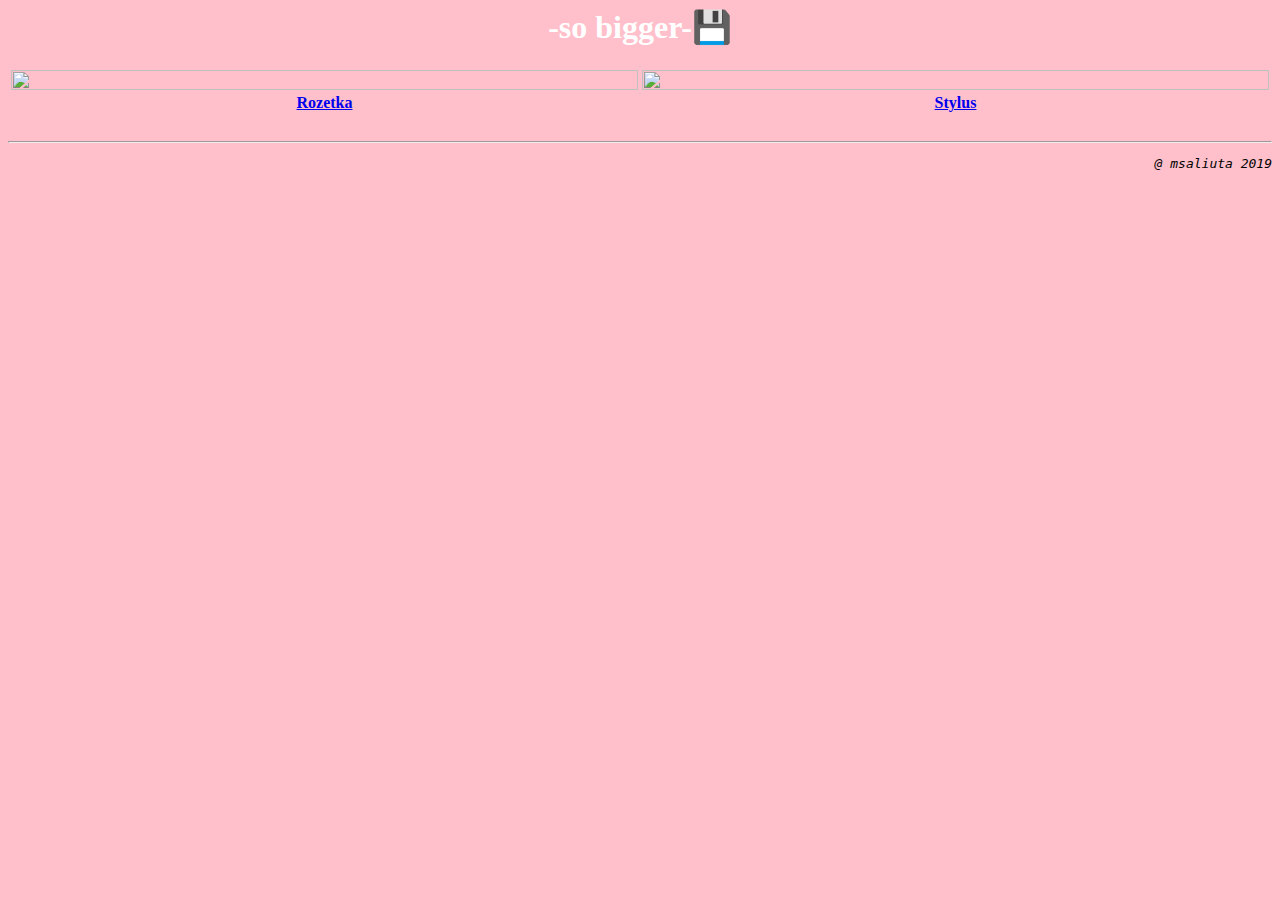
==== day00/ex00/basics.html @ 9a53f830 "ex00 ready" ====
<html>
<head>
    <meta charset="utf-8" />
    <title>Basics</title>
    <style>
        body {
            background-color: pink;
        }
        .ttl {
            color: white;
            text-align: center;
        }
        table {
            width: 100%;
        }
        th {
            width: 45%;
        }
        img {
            width: 100%;
        }
        .copyright{
            text-align: right;
            font-family: monospace;
            font-style: italic
        }
    </style>
</head>
<body>
<div class="ttl">
    <header>
        <h1> -so bigger-&#128190;</h1>
    </header>
</div>
<div>
    <table>
        <tr>
            <th><img src="https://www.em-store.com.ua/upload/iblock/188/Modul-vygruzki-tovarov-na-Rozetka-Nikolaev.png"></th>
            <th><img src="https://stylus.ua/images/logo_og_big.png"></th>
        </tr>
        <tr>
            <th><a href="https://rozetka.com.ua">Rozetka</a></th>
            <th><a href="https://stylus.ua">Stylus</a></th>
        </tr>
    </table><br />
    <hr>
    <div>
        <p class="copyright">@ msaliuta 2019</p>
    </div>
</body>
</html>
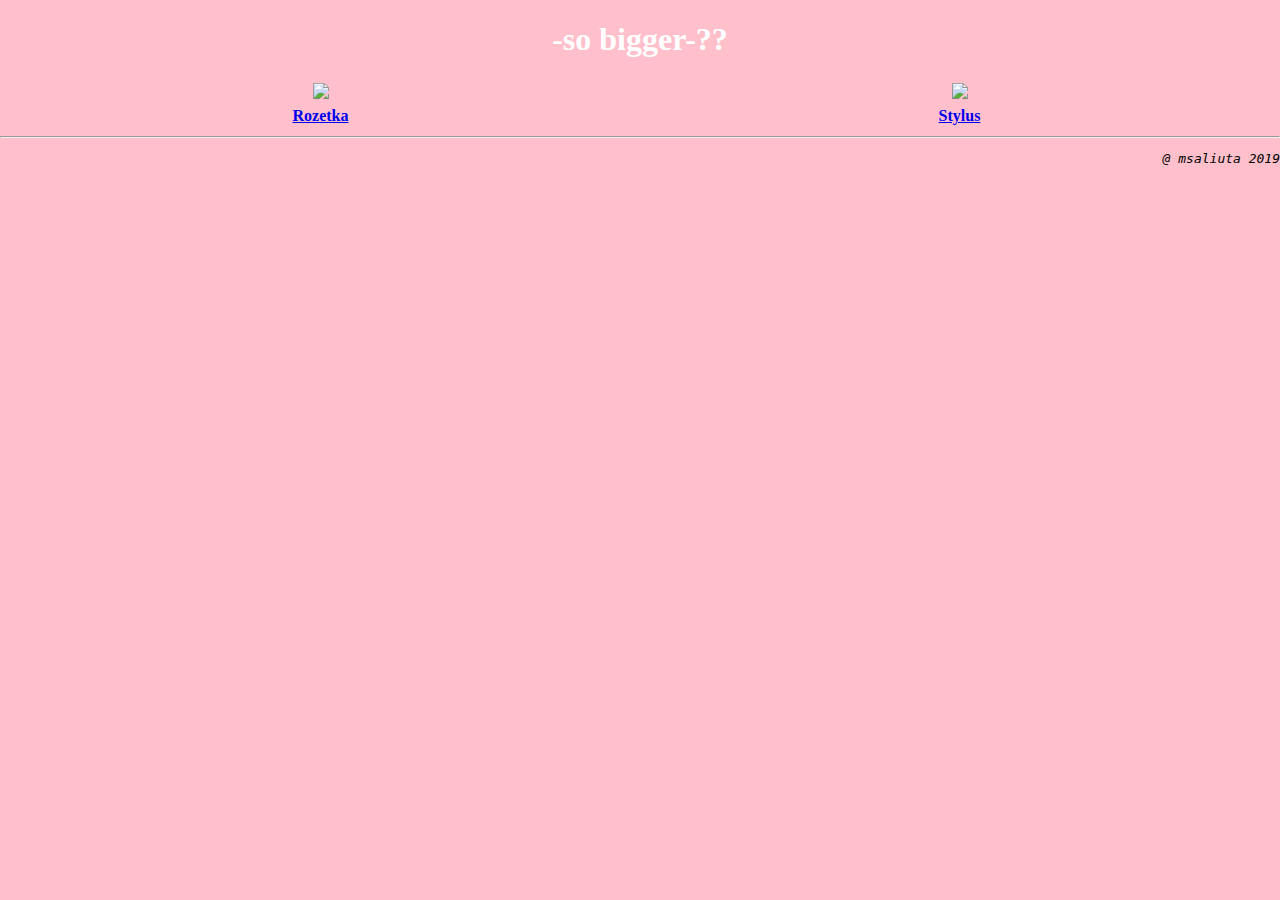
==== commit c3cacfcf: "ex01 ready" ====
--- a/day00/ex00/basics.html
+++ b/day00/ex00/basics.html
@@ -1,10 +1,12 @@
+<!DOCTYPE html>
 <html>
 <head>
-    <meta charset="utf-8" />
     <title>Basics</title>
     <style>
         body {
             background-color: pink;
+            margin: 0px;
+            padding 0px;
         }
         .ttl {
             color: white;
@@ -29,7 +31,7 @@
 <body>
 <div class="ttl">
     <header>
-        <h1> -so bigger-&#128190;</h1>
+        <h1> -so bigger-??</h1>
     </header>
 </div>
 <div>
@@ -42,9 +44,9 @@
             <th><a href="https://rozetka.com.ua">Rozetka</a></th>
             <th><a href="https://stylus.ua">Stylus</a></th>
         </tr>
-    </table><br />
+    </table>
     <hr>
-    <div>
+    <div class="brd">
         <p class="copyright">@ msaliuta 2019</p>
     </div>
 </body>
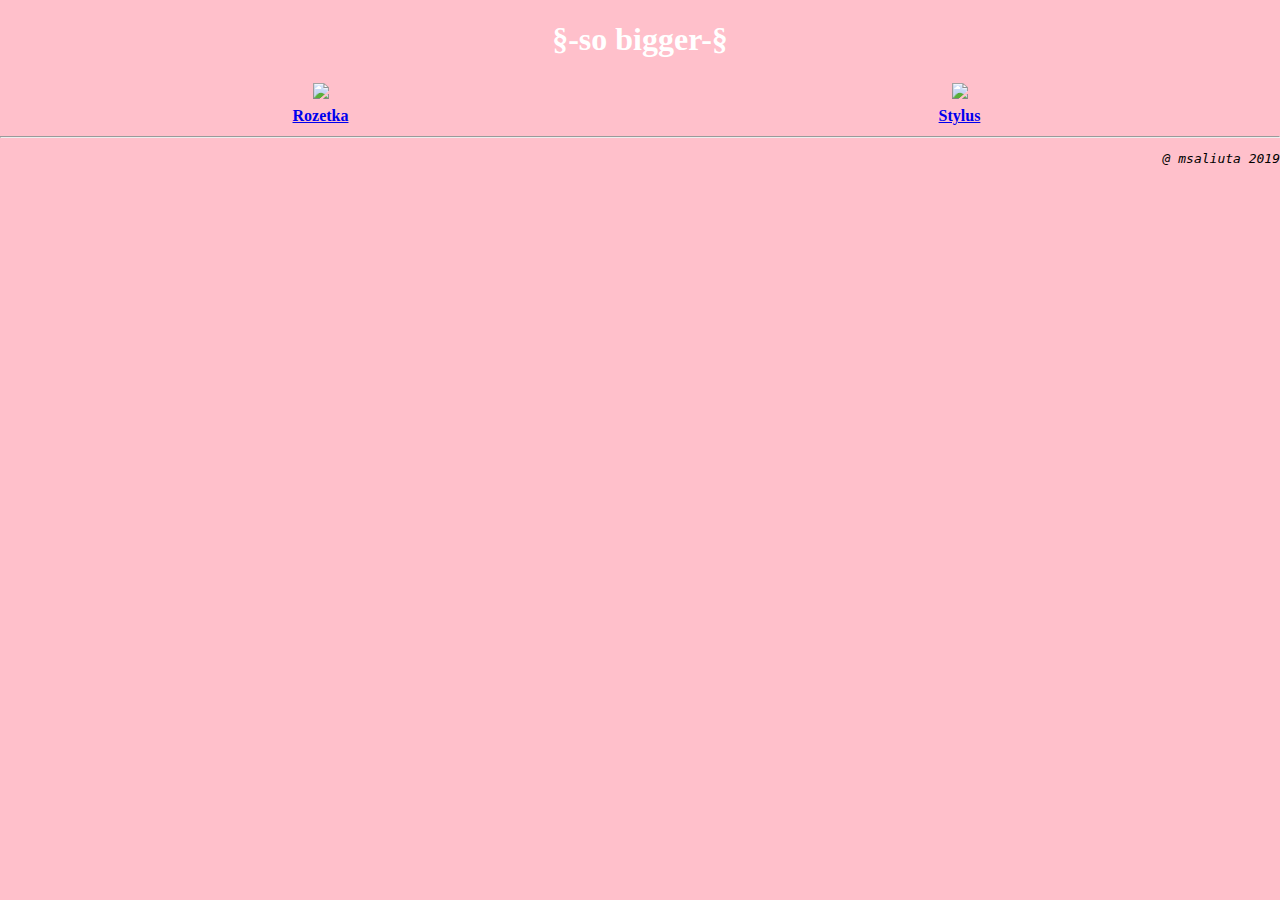
==== commit 95ac1e50: "some fixes" ====
--- a/day00/ex00/basics.html
+++ b/day00/ex00/basics.html
@@ -6,7 +6,7 @@
         body {
             background-color: pink;
             margin: 0px;
-            padding 0px;
+            padding: 0px;
         }
         .ttl {
             color: white;
@@ -31,7 +31,7 @@
 <body>
 <div class="ttl">
     <header>
-        <h1> -so bigger-??</h1>
+        <h1>&sect;-so bigger-&sect;</h1>
     </header>
 </div>
 <div>
